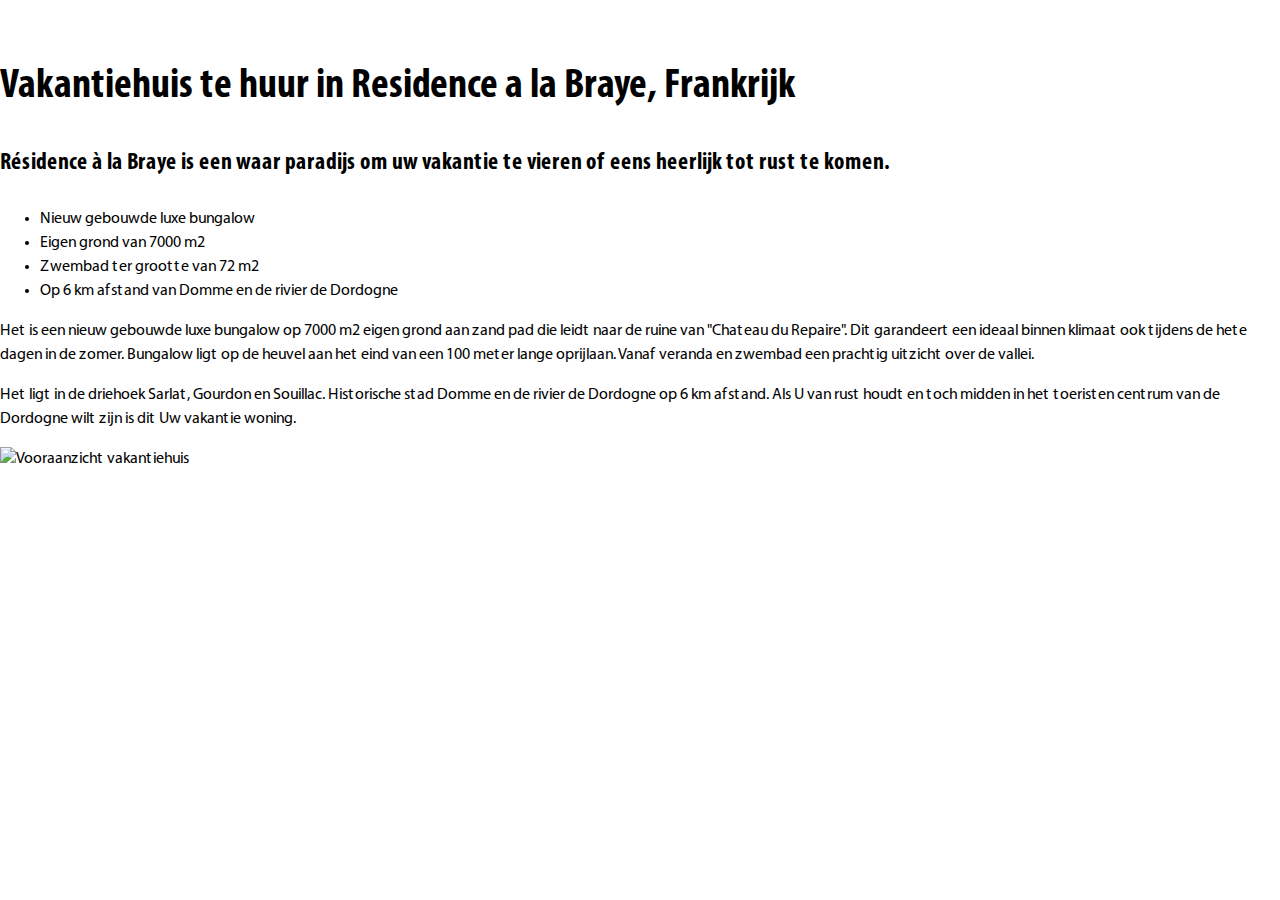
==== index.html @ 5785ef19 "added NL" ====
<!doctype html>
<html lang="nl">
<head>
	<meta charset="UTF-8">
	<title>Vakantiehuis &agrave; la Braye</title>
	<link rel="stylesheet" href="assets/css/style.css">
</head>
<body>
	<? include_once('views/header.phtml'); ?>
	<div class="main">
		<div class="content">
			<h1>Vakantiehuis te huur in Residence a la Braye, Frankrijk</h1>
			<div class="left">
				<h2>R&eacute;sidence &agrave; la Braye is een waar paradijs om uw vakantie te vieren of eens heerlijk tot rust te komen.</h2>
				<ul>
					<li>Nieuw gebouwde luxe bungalow</li>
					<li>Eigen grond van 7000 m2</li>
					<li>Zwembad ter grootte van 72 m2</li>
					<li>Op 6 km afstand van Domme en de rivier de Dordogne</li>
				</ul>
				<p>Het is een nieuw gebouwde luxe bungalow op 7000 m2 eigen grond aan zand pad die leidt naar de ruine van "Chateau du Repaire". 
	Dit garandeert een ideaal binnen klimaat ook tijdens de hete dagen in de zomer.
	Bungalow ligt op de heuvel aan het eind van een 100 meter lange oprijlaan. Vanaf veranda en zwembad een prachtig uitzicht over de vallei. </p>
				<p>Het ligt in de driehoek Sarlat, Gourdon en Souillac. Historische stad Domme en de rivier de Dordogne op 6 km afstand.
	Als U van rust houdt en toch midden in het toeristen centrum van de Dordogne wilt zijn is dit Uw vakantie woning.</p>
				<a href="btnBlue"></a>
			</div>
			<div class="right">
				<img src="" alt="Vooraanzicht vakantiehuis">
			</div>
		</div>
	</div>
</body>
</html>
---- assets/css/style.css ----
/* normalize.css v2.1.2 | MIT License | git.io/normalize */
/* ==========================================================================
   HTML5 display definitions
   ========================================================================== */
/**
 * Correct `block` display not defined in IE 8/9.
 */
article,
aside,
details,
figcaption,
figure,
footer,
header,
hgroup,
main,
nav,
section,
summary {
  display: block;
}

/**
 * Correct `inline-block` display not defined in IE 8/9.
 */
audio,
canvas,
video {
  display: inline-block;
}

/**
 * Prevent modern browsers from displaying `audio` without controls.
 * Remove excess height in iOS 5 devices.
 */
audio:not([controls]) {
  display: none;
  height: 0;
}

/**
 * Address styling not present in IE 8/9.
 */
[hidden] {
  display: none;
}

/* ==========================================================================
   Base
   ========================================================================== */
/**
 * 1. Set default font family to sans-serif.
 * 2. Prevent iOS text size adjust after orientation change, without disabling
 *    user zoom.
 */
html {
  font-family: sans-serif;
  /* 1 */
  -ms-text-size-adjust: 100%;
  /* 2 */
  -webkit-text-size-adjust: 100%;
  /* 2 */
}

/**
 * Remove default margin.
 */
html, body {
  margin: 0;
  padding: 0;
}

/* ==========================================================================
   Links
   ========================================================================== */
/**
 * Address `outline` inconsistency between Chrome and other browsers.
 */
a:focus {
  outline: thin dotted;
}

/**
 * Improve readability when focused and also mouse hovered in all browsers.
 */
a:active,
a:hover {
  outline: 0;
}

/* ==========================================================================
   Typography
   ========================================================================== */
/**
 * Address variable `h1` font-size and margin within `section` and `article`
 * contexts in Firefox 4+, Safari 5, and Chrome.
 */
h1 {
  font-size: 2em;
  margin: 0.67em 0;
}

/**
 * Address styling not present in IE 8/9, Safari 5, and Chrome.
 */
abbr[title] {
  border-bottom: 1px dotted;
}

/**
 * Address style set to `bolder` in Firefox 4+, Safari 5, and Chrome.
 */
b,
strong {
  font-weight: bold;
}

/**
 * Address styling not present in Safari 5 and Chrome.
 */
dfn {
  font-style: italic;
}

/**
 * Address differences between Firefox and other browsers.
 */
hr {
  -moz-box-sizing: content-box;
  box-sizing: content-box;
  height: 0;
}

/**
 * Address styling not present in IE 8/9.
 */
mark {
  background: #ff0;
  color: #000;
}

/**
 * Correct font family set oddly in Safari 5 and Chrome.
 */
code,
kbd,
pre,
samp {
  font-family: monospace, serif;
  font-size: 1em;
}

/**
 * Improve readability of pre-formatted text in all browsers.
 */
pre {
  white-space: pre-wrap;
}

/**
 * Set consistent quote types.
 */
q {
  quotes: "\201C" "\201D" "\2018" "\2019";
}

/**
 * Address inconsistent and variable font size in all browsers.
 */
small {
  font-size: 80%;
}

/**
 * Prevent `sub` and `sup` affecting `line-height` in all browsers.
 */
sub,
sup {
  font-size: 75%;
  line-height: 0;
  position: relative;
  vertical-align: baseline;
}

sup {
  top: -0.5em;
}

sub {
  bottom: -0.25em;
}

/* ==========================================================================
   Embedded content
   ========================================================================== */
/**
 * Remove border when inside `a` element in IE 8/9.
 */
img {
  border: 0;
}

/**
 * Correct overflow displayed oddly in IE 9.
 */
svg:not(:root) {
  overflow: hidden;
}

/* ==========================================================================
   Figures
   ========================================================================== */
/**
 * Address margin not present in IE 8/9 and Safari 5.
 */
figure {
  margin: 0;
}

/* ==========================================================================
   Forms
   ========================================================================== */
/**
 * Define consistent border, margin, and padding.
 */
fieldset {
  border: 1px solid #c0c0c0;
  margin: 0 2px;
  padding: 0.35em 0.625em 0.75em;
}

/**
 * 1. Correct `color` not being inherited in IE 8/9.
 * 2. Remove padding so people aren't caught out if they zero out fieldsets.
 */
legend {
  border: 0;
  /* 1 */
  padding: 0;
  /* 2 */
}

/**
 * 1. Correct font family not being inherited in all browsers.
 * 2. Correct font size not being inherited in all browsers.
 * 3. Address margins set differently in Firefox 4+, Safari 5, and Chrome.
 */
button,
input,
select,
textarea {
  font-family: inherit;
  /* 1 */
  font-size: 100%;
  /* 2 */
  margin: 0;
  /* 3 */
}

/**
 * Address Firefox 4+ setting `line-height` on `input` using `!important` in
 * the UA stylesheet.
 */
button,
input {
  line-height: normal;
}

/**
 * Address inconsistent `text-transform` inheritance for `button` and `select`.
 * All other form control elements do not inherit `text-transform` values.
 * Correct `button` style inheritance in Chrome, Safari 5+, and IE 8+.
 * Correct `select` style inheritance in Firefox 4+ and Opera.
 */
button,
select {
  text-transform: none;
}

/**
 * 1. Avoid the WebKit bug in Android 4.0.* where (2) destroys native `audio`
 *    and `video` controls.
 * 2. Correct inability to style clickable `input` types in iOS.
 * 3. Improve usability and consistency of cursor style between image-type
 *    `input` and others.
 */
button,
html input[type="button"],
input[type="reset"],
input[type="submit"] {
  -webkit-appearance: button;
  /* 2 */
  cursor: pointer;
  /* 3 */
}

/**
 * Re-set default cursor for disabled elements.
 */
button[disabled],
html input[disabled] {
  cursor: default;
}

/**
 * 1. Address box sizing set to `content-box` in IE 8/9.
 * 2. Remove excess padding in IE 8/9.
 */
input[type="checkbox"],
input[type="radio"] {
  box-sizing: border-box;
  /* 1 */
  padding: 0;
  /* 2 */
}

/**
 * 1. Address `appearance` set to `searchfield` in Safari 5 and Chrome.
 * 2. Address `box-sizing` set to `border-box` in Safari 5 and Chrome
 *    (include `-moz` to future-proof).
 */
input[type="search"] {
  -webkit-appearance: textfield;
  /* 1 */
  -moz-box-sizing: content-box;
  -webkit-box-sizing: content-box;
  /* 2 */
  box-sizing: content-box;
}

/**
 * Remove inner padding and search cancel button in Safari 5 and Chrome
 * on OS X.
 */
input[type="search"]::-webkit-search-cancel-button,
input[type="search"]::-webkit-search-decoration {
  -webkit-appearance: none;
}

/**
 * Remove inner padding and border in Firefox 4+.
 */
button::-moz-focus-inner,
input::-moz-focus-inner {
  border: 0;
  padding: 0;
}

/**
 * 1. Remove default vertical scrollbar in IE 8/9.
 * 2. Improve readability and alignment in all browsers.
 */
textarea {
  overflow: auto;
  /* 1 */
  vertical-align: top;
  /* 2 */
}

/* ==========================================================================
   Tables
   ========================================================================== */
/**
 * Remove most spacing between table cells.
 */
table {
  border-collapse: collapse;
  border-spacing: 0;
}

* html {
  font-size: 100%;
}

html {
  font-size: 16px;
  line-height: 1.5em;
}

h1 {
  font-size: 2.625em;
  line-height: 1.14286em;
}

h2 {
  font-size: 1.5em;
  line-height: 2em;
}

h3 {
  font-size: 1.25em;
  line-height: 1.2em;
}

h4 {
  font-size: 1.125em;
  line-height: 1.33333em;
}

.last {
  margin-bottom: 1.5em;
  border-bottom-style: solid;
  border-bottom-width: 0.0625em;
  padding-bottom: 1.4375em;
}

.first, h1 {
  margin-top: 1.5em;
}

@font-face {
  font-family: 'MyriadProRegular';
  src: url("fonts/myriadpro-regular.eot");
  src: url("fonts/myriadpro-regular.eot") format("embedded-opentype"), url("fonts/myriadpro-regular.woff") format("woff"), url("fonts/myriadpro-regular.ttf") format("truetype"), url("fonts/myriadpro-regular.svg#MyriadProRegular") format("svg");
  font-weight: normal;
  font-style: normal;
}

@font-face {
  font-family: 'MyriadProBold';
  src: url("fonts/myriadpro-boldcond.eot");
  src: url("fonts/myriadpro-boldcond.eot") format("embedded-opentype"), url("fonts/myriadpro-boldcond.woff") format("woff"), url("fonts/myriadpro-boldcond.ttf") format("truetype"), url("fonts/myriadpro-boldcond.svg#MyriadProboldcond") format("svg");
  font-weight: normal;
  font-style: normal;
}

html, body {
  font-family: 'MyriadProRegular';
}

h1, h2, h3, h4, h5, h6 {
  font-family: 'MyriadProBold';
}

.wrapper {
  float: left;
  width: 100%;
  height: 500px;
}

.center {
  width: 960px;
  height: 400px;
  display: block;
  margin: 0 auto;
  background: #CCC;
}
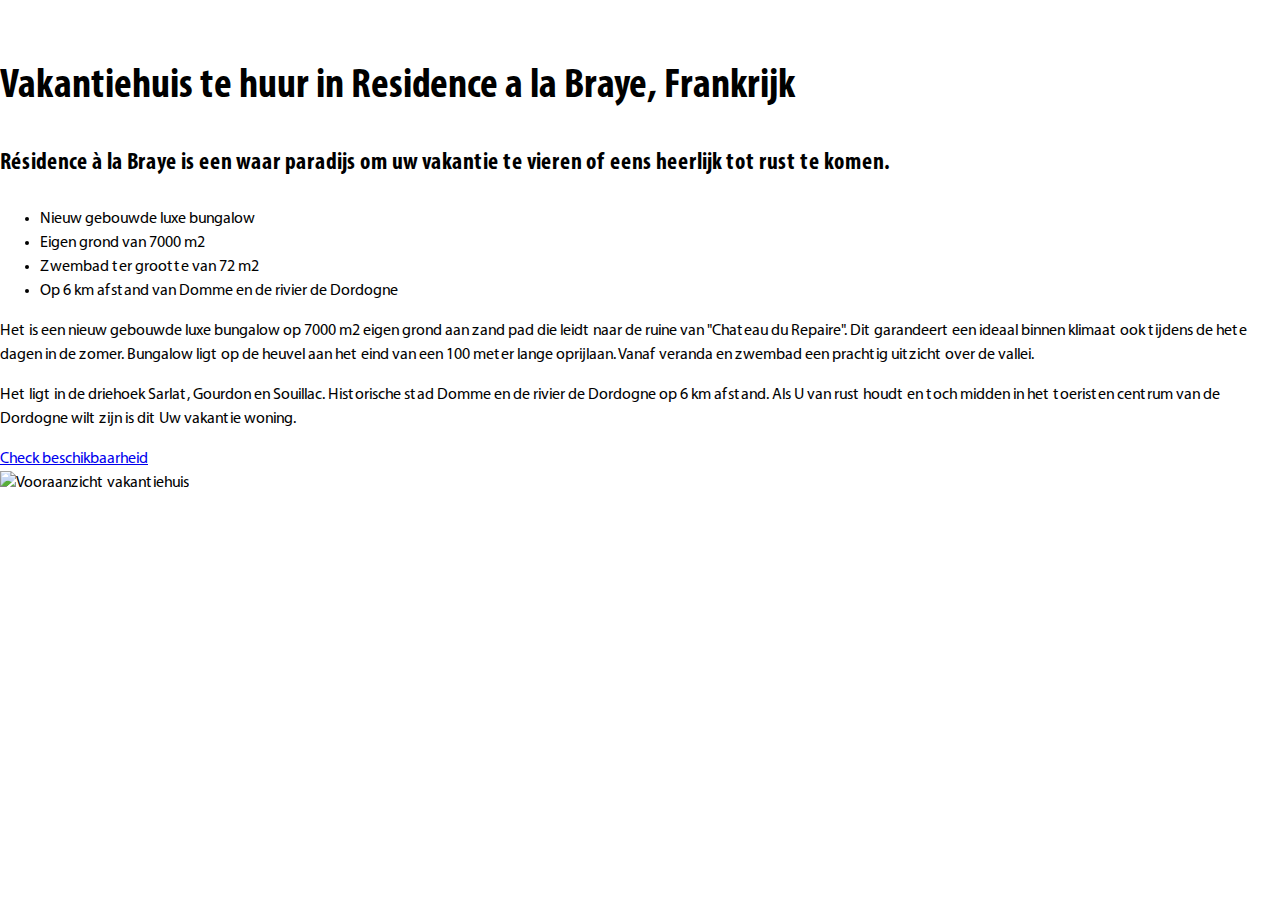
==== commit 07b8ed5e: "added button" ====
--- a/index.html
+++ b/index.html
@@ -23,7 +23,7 @@
 	Bungalow ligt op de heuvel aan het eind van een 100 meter lange oprijlaan. Vanaf veranda en zwembad een prachtig uitzicht over de vallei. </p>
 				<p>Het ligt in de driehoek Sarlat, Gourdon en Souillac. Historische stad Domme en de rivier de Dordogne op 6 km afstand.
 	Als U van rust houdt en toch midden in het toeristen centrum van de Dordogne wilt zijn is dit Uw vakantie woning.</p>
-				<a href="btnBlue"></a>
+				<a class="btnBlue" href="/contact">Check beschikbaarheid</a>
 			</div>
 			<div class="right">
 				<img src="" alt="Vooraanzicht vakantiehuis">
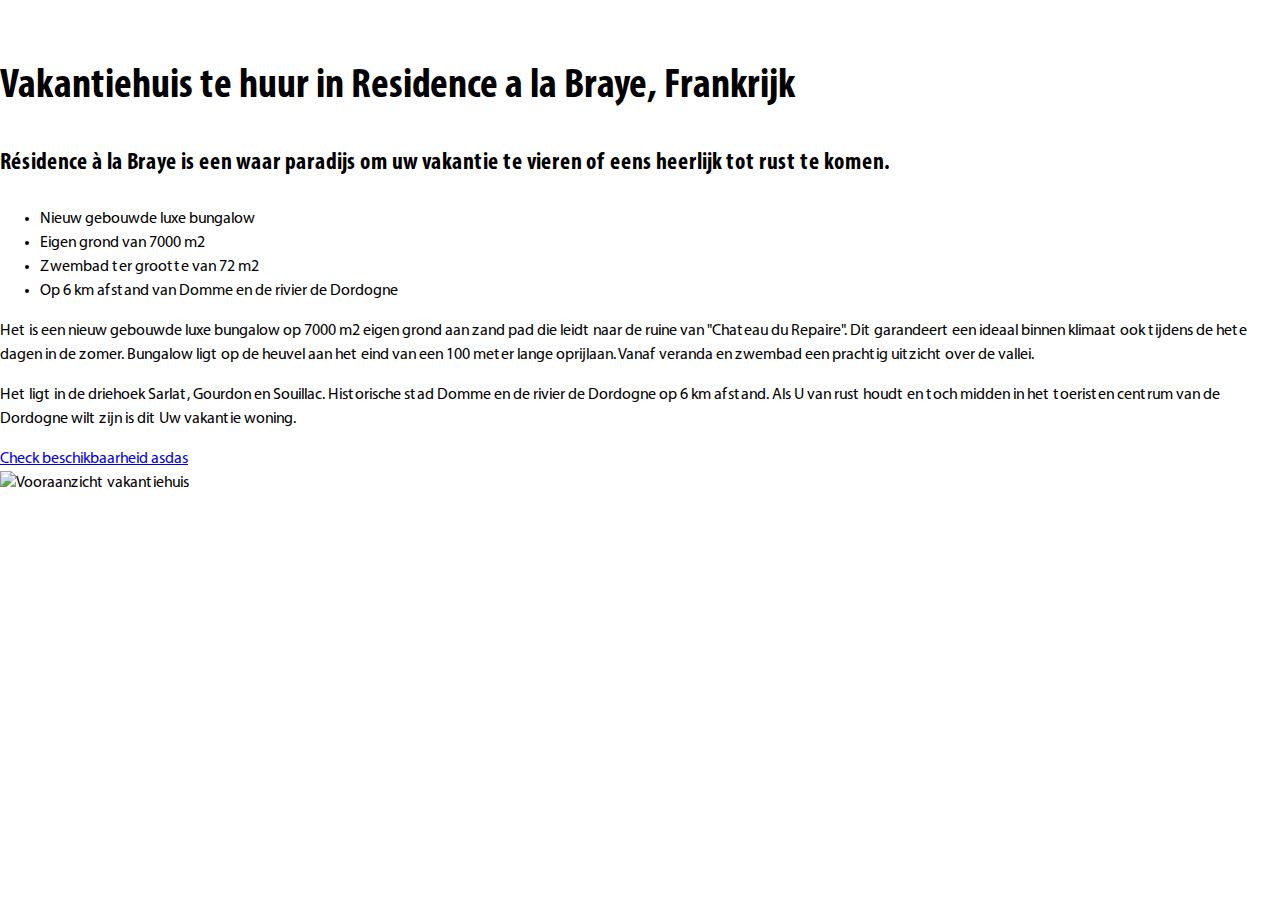
==== commit 456cb52a: "test" ====
--- a/index.html
+++ b/index.html
@@ -23,7 +23,7 @@
 	Bungalow ligt op de heuvel aan het eind van een 100 meter lange oprijlaan. Vanaf veranda en zwembad een prachtig uitzicht over de vallei. </p>
 				<p>Het ligt in de driehoek Sarlat, Gourdon en Souillac. Historische stad Domme en de rivier de Dordogne op 6 km afstand.
 	Als U van rust houdt en toch midden in het toeristen centrum van de Dordogne wilt zijn is dit Uw vakantie woning.</p>
-				<a class="btnBlue" href="/contact">Check beschikbaarheid</a>
+				<a class="btnBlue" href="/contact">Check beschikbaarheid asdas</a>
 			</div>
 			<div class="right">
 				<img src="" alt="Vooraanzicht vakantiehuis">
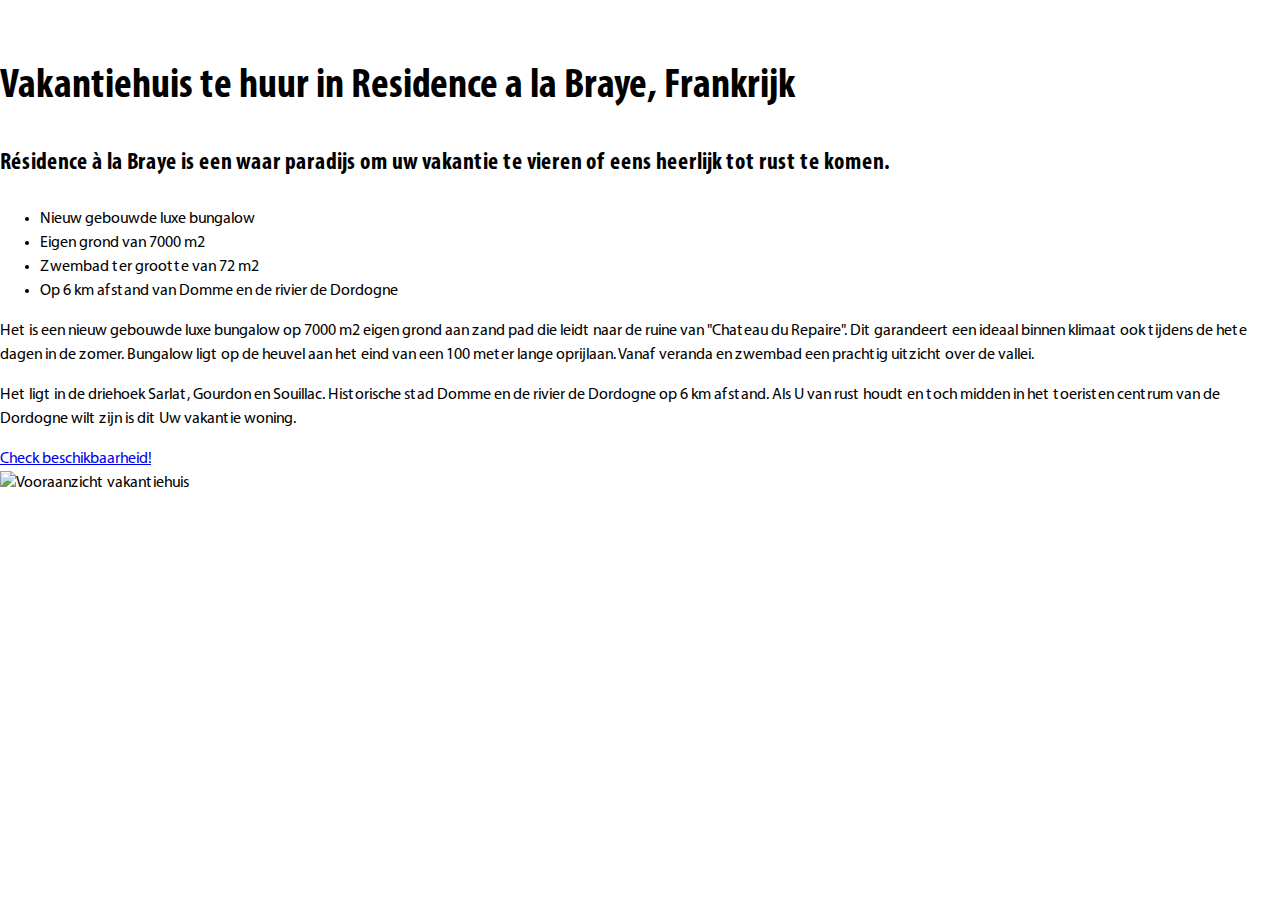
==== commit 6ac2d5c4: "testing" ====
--- a/index.html
+++ b/index.html
@@ -23,7 +23,7 @@
 	Bungalow ligt op de heuvel aan het eind van een 100 meter lange oprijlaan. Vanaf veranda en zwembad een prachtig uitzicht over de vallei. </p>
 				<p>Het ligt in de driehoek Sarlat, Gourdon en Souillac. Historische stad Domme en de rivier de Dordogne op 6 km afstand.
 	Als U van rust houdt en toch midden in het toeristen centrum van de Dordogne wilt zijn is dit Uw vakantie woning.</p>
-				<a class="btnBlue" href="/contact">Check beschikbaarheid asdas</a>
+				<a class="btnBlue" href="/contact">Check beschikbaarheid!</a>
 			</div>
 			<div class="right">
 				<img src="" alt="Vooraanzicht vakantiehuis">
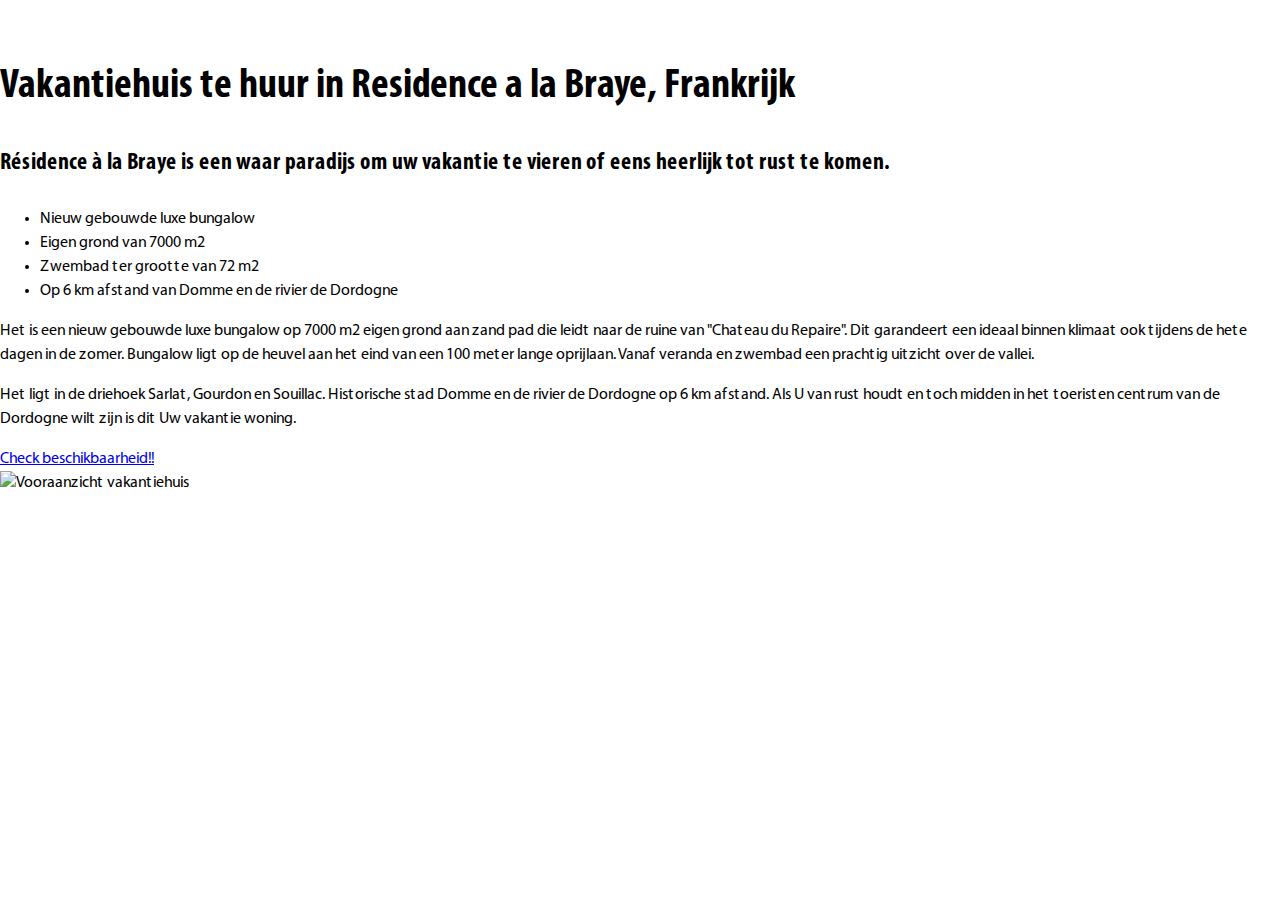
==== commit 9bf0359b: "alrighty" ====
--- a/index.html
+++ b/index.html
@@ -23,7 +23,7 @@
 	Bungalow ligt op de heuvel aan het eind van een 100 meter lange oprijlaan. Vanaf veranda en zwembad een prachtig uitzicht over de vallei. </p>
 				<p>Het ligt in de driehoek Sarlat, Gourdon en Souillac. Historische stad Domme en de rivier de Dordogne op 6 km afstand.
 	Als U van rust houdt en toch midden in het toeristen centrum van de Dordogne wilt zijn is dit Uw vakantie woning.</p>
-				<a class="btnBlue" href="/contact">Check beschikbaarheid!</a>
+				<a class="btnBlue" href="/contact">Check beschikbaarheid!!</a>
 			</div>
 			<div class="right">
 				<img src="" alt="Vooraanzicht vakantiehuis">
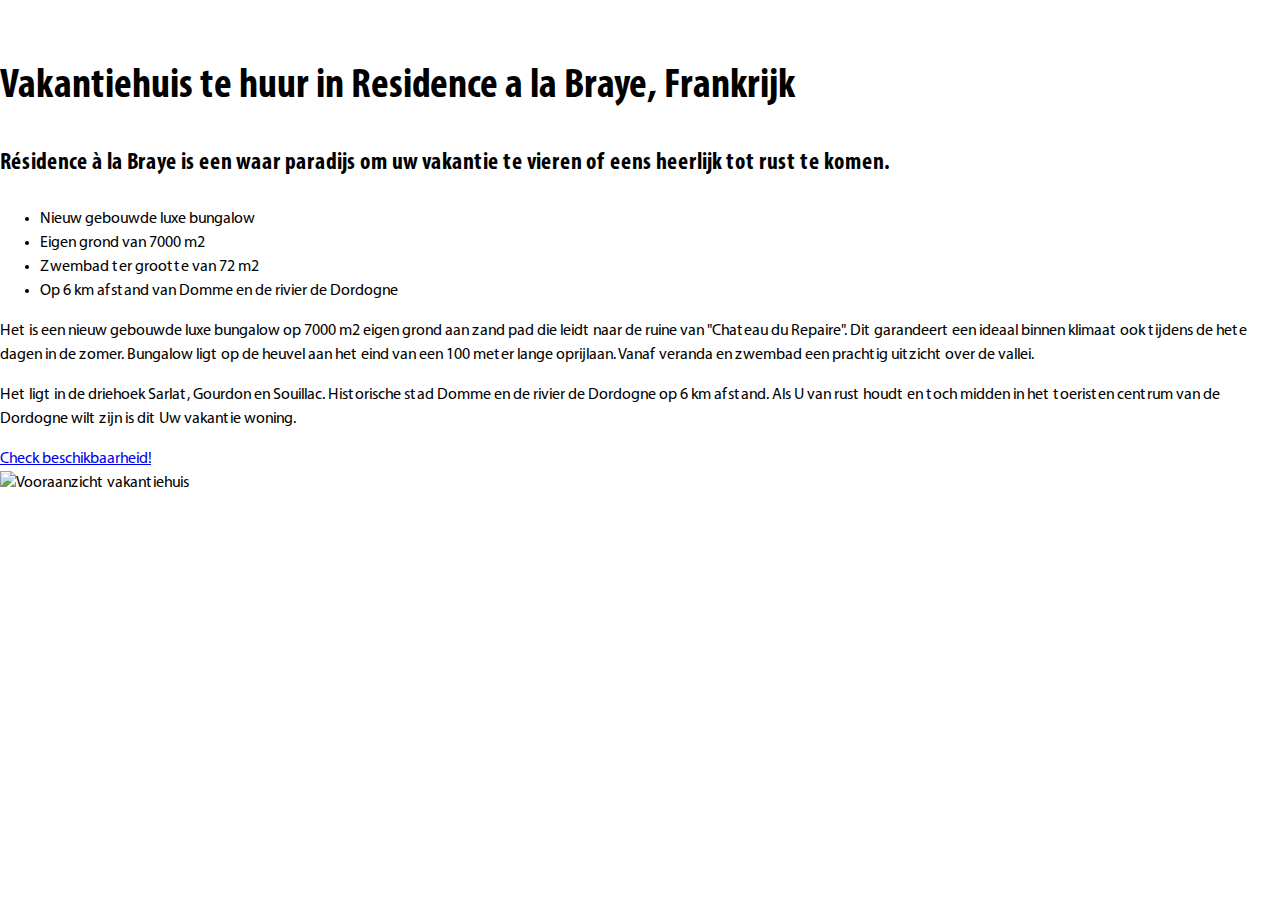
==== commit 82f2f750: "removed !" ====
--- a/index.html
+++ b/index.html
@@ -23,7 +23,7 @@
 	Bungalow ligt op de heuvel aan het eind van een 100 meter lange oprijlaan. Vanaf veranda en zwembad een prachtig uitzicht over de vallei. </p>
 				<p>Het ligt in de driehoek Sarlat, Gourdon en Souillac. Historische stad Domme en de rivier de Dordogne op 6 km afstand.
 	Als U van rust houdt en toch midden in het toeristen centrum van de Dordogne wilt zijn is dit Uw vakantie woning.</p>
-				<a class="btnBlue" href="/contact">Check beschikbaarheid!!</a>
+				<a class="btnBlue" href="/contact">Check beschikbaarheid!</a>
 			</div>
 			<div class="right">
 				<img src="" alt="Vooraanzicht vakantiehuis">
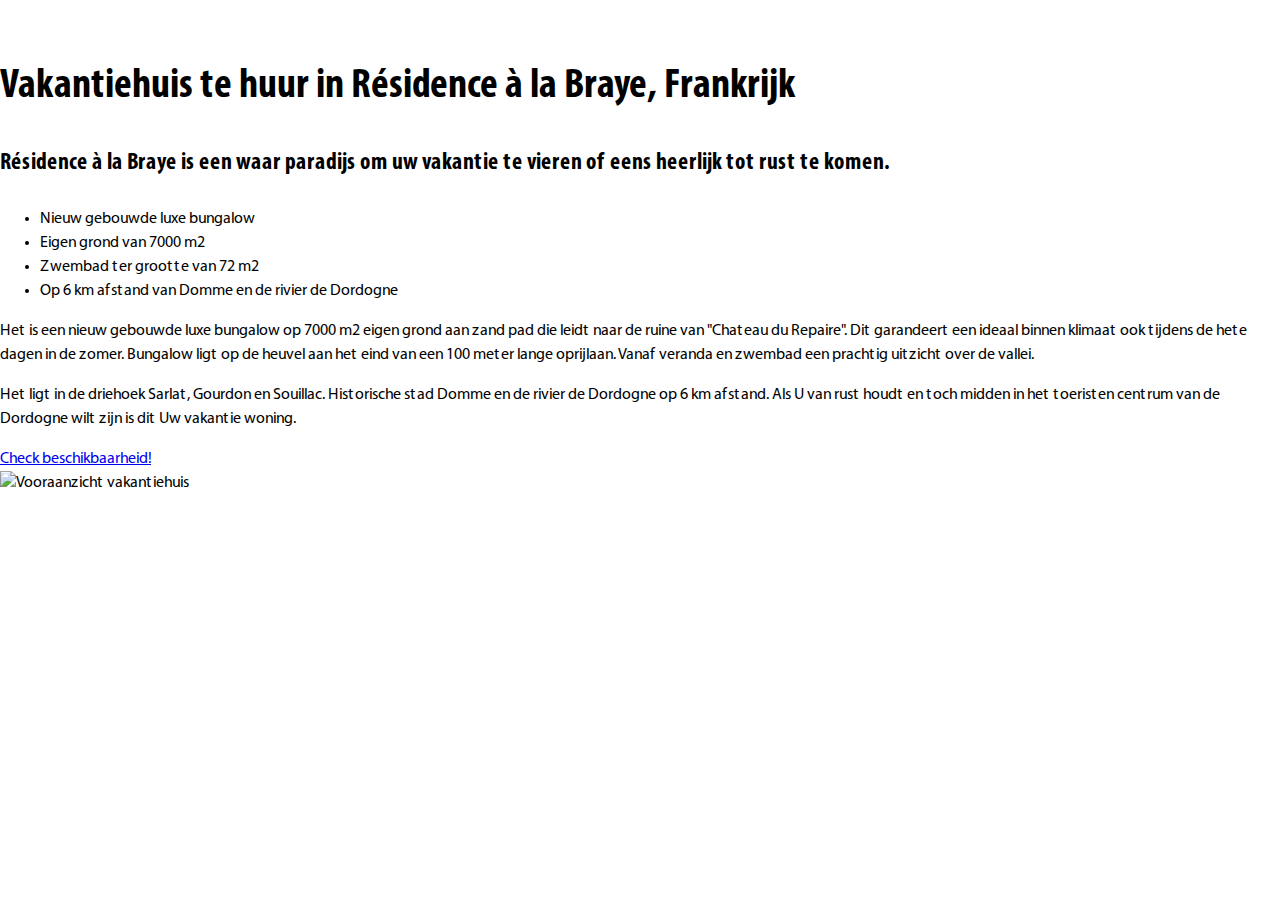
==== commit 27e5934d: "html encoding" ====
--- a/index.html
+++ b/index.html
@@ -9,7 +9,7 @@
 	<? include_once('views/header.phtml'); ?>
 	<div class="main">
 		<div class="content">
-			<h1>Vakantiehuis te huur in Residence a la Braye, Frankrijk</h1>
+			<h1>Vakantiehuis te huur in R&eacute;sidence &agrave; la Braye, Frankrijk</h1>
 			<div class="left">
 				<h2>R&eacute;sidence &agrave; la Braye is een waar paradijs om uw vakantie te vieren of eens heerlijk tot rust te komen.</h2>
 				<ul>
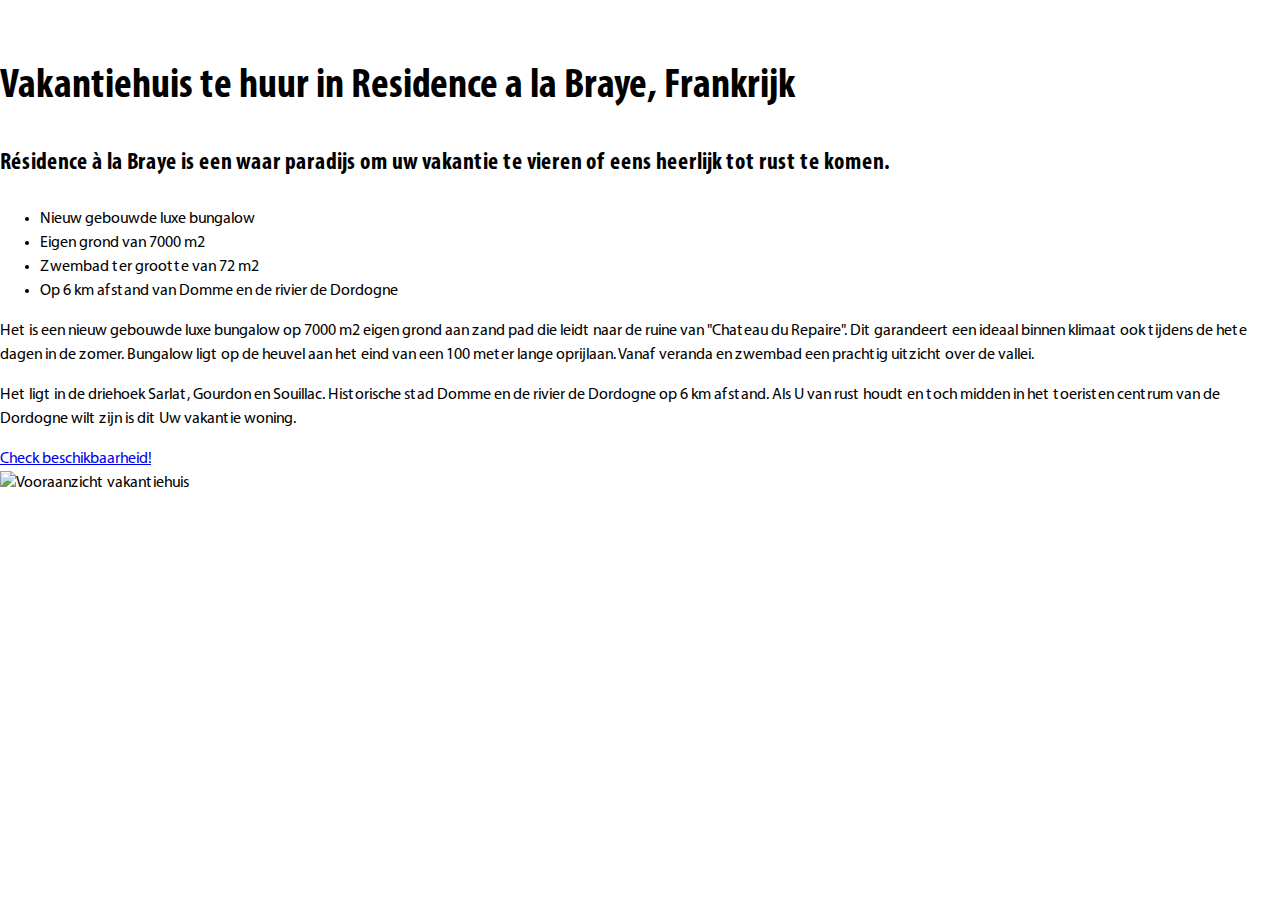
==== commit 5f9101aa: "removed exclamation marks" ====
--- a/index.html
+++ b/index.html
@@ -9,7 +9,7 @@
 	<? include_once('views/header.phtml'); ?>
 	<div class="main">
 		<div class="content">
-			<h1>Vakantiehuis te huur in R&eacute;sidence &agrave; la Braye, Frankrijk</h1>
+			<h1>Vakantiehuis te huur in Residence a la Braye, Frankrijk</h1>
 			<div class="left">
 				<h2>R&eacute;sidence &agrave; la Braye is een waar paradijs om uw vakantie te vieren of eens heerlijk tot rust te komen.</h2>
 				<ul>
